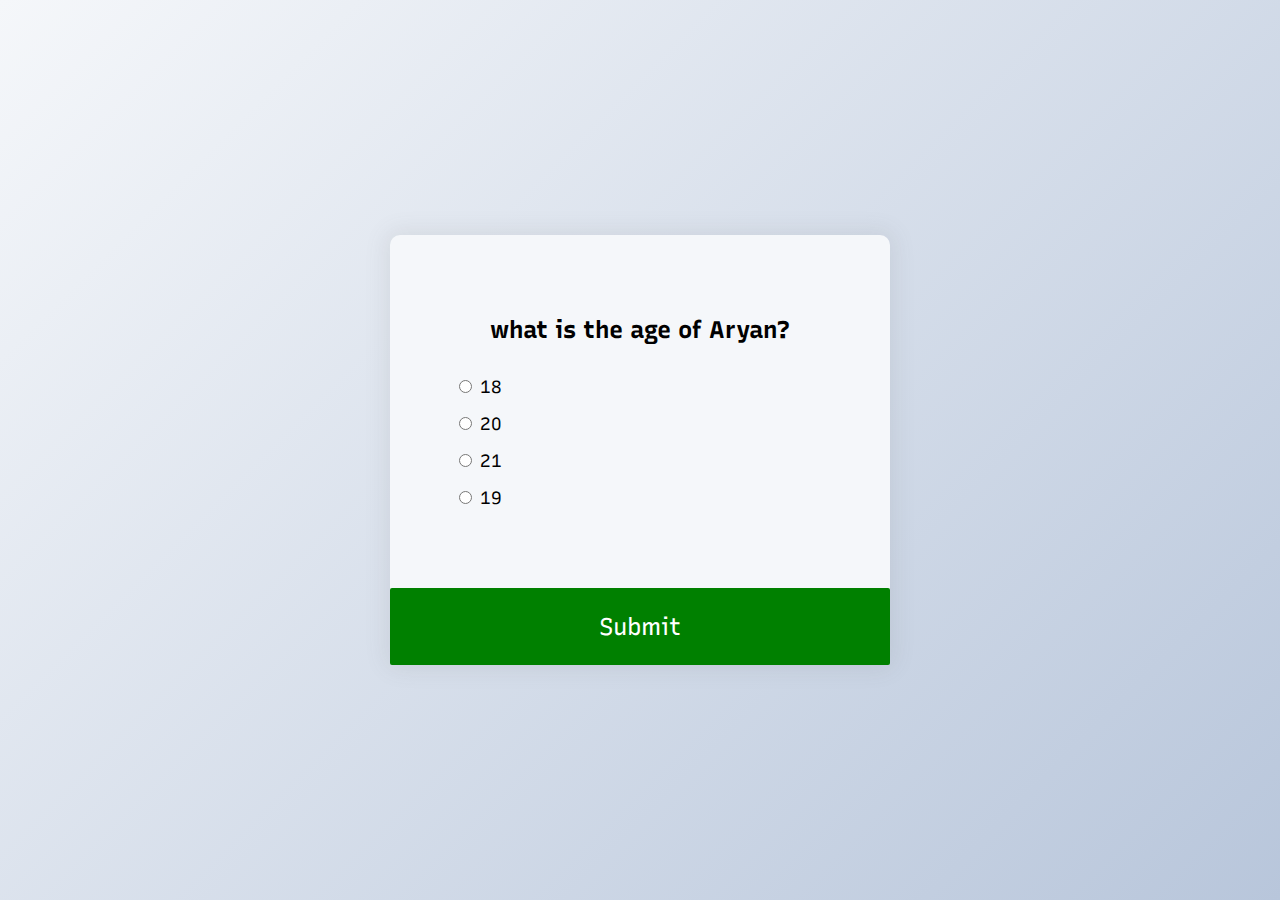
==== quizApp/index.html @ 5f84ba9b "Add files via upload" ====
<!DOCTYPE html>
<html lang="en">
<head>
    <meta charset="UTF-8">
    <meta http-equiv="X-UA-Compatible" content="IE=edge">
    <meta name="viewport" content="width=\, initial-scale=1.0">
    <title>Quiz App</title>
    <link rel="stylesheet" href="style.css">
    <link rel="stylesheet" href="style.css">
</head>
<body>
         <div class="quiz-container" id="quiz">
            <div class="quiz-header">
            <h2 id="question">Question text</h2>
            <ol>
            <li>
                <input type="radio" id="a" name="answer" class="answer" />
                <label  id="a_text" for="a" >Question</label>
            </li>
            <li>
                <input type="radio" id="b" name="answer" class="answer" />
                <label  id="b_text" for="b" >Question</label>
            </li>
            <li>
                <input type="radio" id="c" name="answer" class="answer" />
                <label  id="c_text" for="c" >Question</label>
            </li>
            <li>
                <input type="radio" id="d" name="answer" class="answer" />
                <label  id="d_text" for="d" >Question</label>
            </li>
            </ol>
            </div>
            <button id="submit">Submit</button>
         </div>    
</body>
<script src="script.js"></script>
</html>
---- quizApp/style.css ----
@import url('https://fonts.googleapis.com/css2?family=Recursive&display=swap');

*{
    box-sizing: border-box;
}

body{
    
    background-color: #b8c6db;
    background-image:  linear-gradient(315deg,#b8c6db 0%, #f5f7fa 100%);
    font-family: 'Recursive',sans-serif ;
    display:flex;
    flex-direction: row;
    justify-content: center;
    align-items: center;
    margin:0;
    min-height: 100vh;
}

.quiz-container{
    background-color: #f5f7fa;
    border-radius: 10px;
    box-shadow: 0 0 21px 5px rgba(100, 100, 100, 0.1);
    width: 500px;
}

.quiz-header{
    padding: 4rem;
}

ol{
    list-style-type:none;
    padding: 0;
}

ol li{

    font-size:1.1rem;
    margin: 1rem 0;
}

ol li label{
    cursor:pointer;
}

h2{

    padding: 1rem;
    text-align:center;
    margin:0px;
}

button{

    border-radius: 2px;
    background-color:  green;
    border: none;
    color: white;
    cursor: pointer;
    display: block;
    font-family: inherit;
    width: 100%;
    padding:1.5rem;
    font-size: 1.5rem
}
---- quizApp/style.css ----
@import url('https://fonts.googleapis.com/css2?family=Recursive&display=swap');

*{
    box-sizing: border-box;
}

body{
    
    background-color: #b8c6db;
    background-image:  linear-gradient(315deg,#b8c6db 0%, #f5f7fa 100%);
    font-family: 'Recursive',sans-serif ;
    display:flex;
    flex-direction: row;
    justify-content: center;
    align-items: center;
    margin:0;
    min-height: 100vh;
}

.quiz-container{
    background-color: #f5f7fa;
    border-radius: 10px;
    box-shadow: 0 0 21px 5px rgba(100, 100, 100, 0.1);
    width: 500px;
}

.quiz-header{
    padding: 4rem;
}

ol{
    list-style-type:none;
    padding: 0;
}

ol li{

    font-size:1.1rem;
    margin: 1rem 0;
}

ol li label{
    cursor:pointer;
}

h2{

    padding: 1rem;
    text-align:center;
    margin:0px;
}

button{

    border-radius: 2px;
    background-color:  green;
    border: none;
    color: white;
    cursor: pointer;
    display: block;
    font-family: inherit;
    width: 100%;
    padding:1.5rem;
    font-size: 1.5rem
}
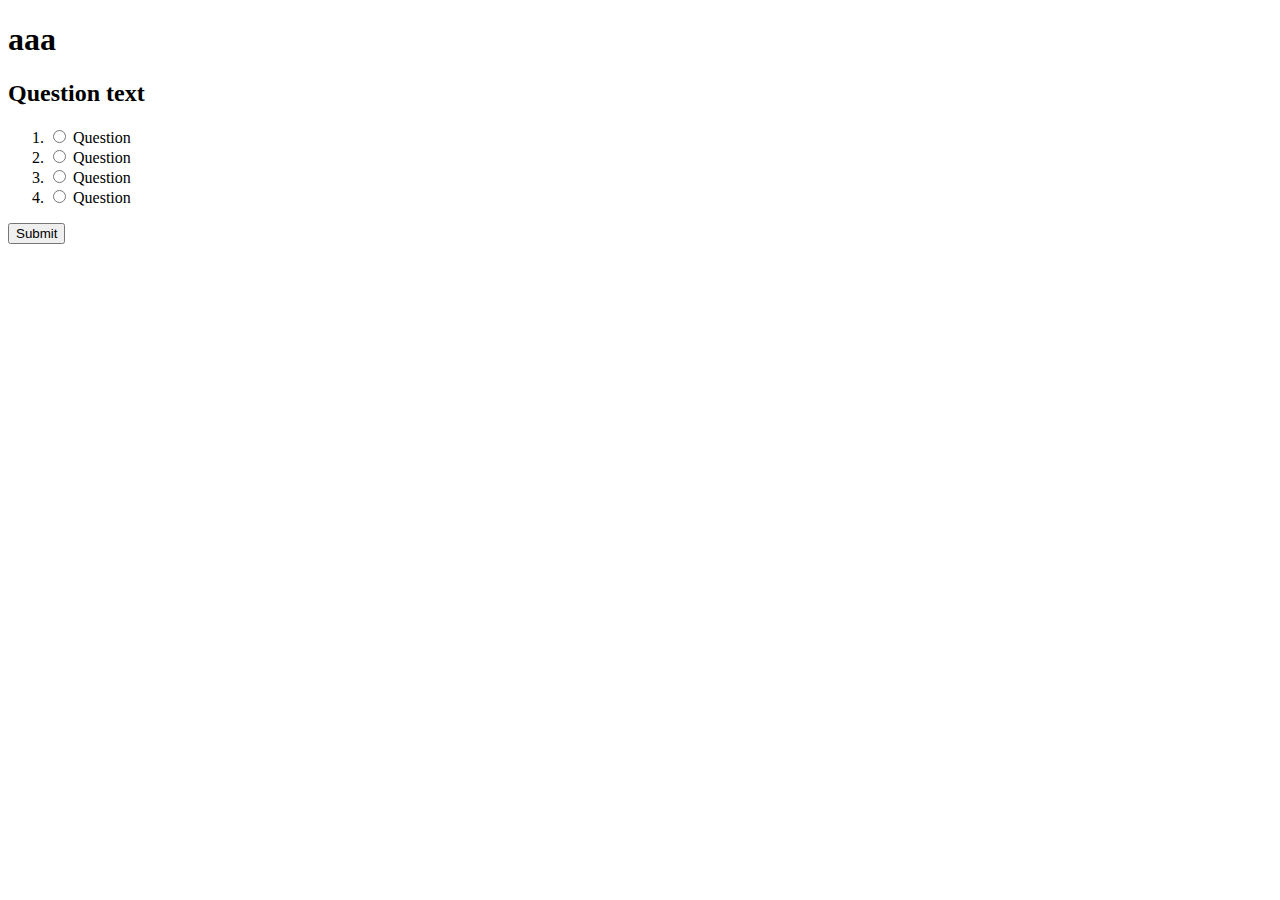
==== commit cdcf8eb7: "Create index.html" ====
--- a/quizApp/index.html
+++ b/quizApp/index.html
@@ -1,38 +1,39 @@
-<!DOCTYPE html>
-<html lang="en">
-<head>
-    <meta charset="UTF-8">
-    <meta http-equiv="X-UA-Compatible" content="IE=edge">
-    <meta name="viewport" content="width=\, initial-scale=1.0">
-    <title>Quiz App</title>
-    <link rel="stylesheet" href="style.css">
-    <link rel="stylesheet" href="style.css">
-</head>
-<body>
-         <div class="quiz-container" id="quiz">
-            <div class="quiz-header">
-            <h2 id="question">Question text</h2>
-            <ol>
-            <li>
-                <input type="radio" id="a" name="answer" class="answer" />
-                <label  id="a_text" for="a" >Question</label>
-            </li>
-            <li>
-                <input type="radio" id="b" name="answer" class="answer" />
-                <label  id="b_text" for="b" >Question</label>
-            </li>
-            <li>
-                <input type="radio" id="c" name="answer" class="answer" />
-                <label  id="c_text" for="c" >Question</label>
-            </li>
-            <li>
-                <input type="radio" id="d" name="answer" class="answer" />
-                <label  id="d_text" for="d" >Question</label>
-            </li>
-            </ol>
-            </div>
-            <button id="submit">Submit</button>
-         </div>    
-</body>
-<script src="script.js"></script>
-</html>+<!DOCTYPE html>
+<html lang="en">
+<head>
+    <meta charset="UTF-8">
+    <meta http-equiv="X-UA-Compatible" content="IE=edge">
+    <meta name="viewport" content="width=\, initial-scale=1.0">
+    <title>Quiz App</title>
+    <link rel="stylesheet" href="quizApp/style.css">
+    <link rel="stylesheet" href="quizApp/style.css">
+</head>
+<body>
+    <h1>aaa</h1>
+         <div class="quiz-container" id="quiz">
+            <div class="quiz-header">
+            <h2 id="question">Question text</h2>
+            <ol>
+            <li>
+                <input type="radio" id="a" name="answer" class="answer" />
+                <label  id="a_text" for="a" >Question</label>
+            </li>
+            <li>
+                <input type="radio" id="b" name="answer" class="answer" />
+                <label  id="b_text" for="b" >Question</label>
+            </li>
+            <li>
+                <input type="radio" id="c" name="answer" class="answer" />
+                <label  id="c_text" for="c" >Question</label>
+            </li>
+            <li>
+                <input type="radio" id="d" name="answer" class="answer" />
+                <label  id="d_text" for="d" >Question</label>
+            </li>
+            </ol>
+            </div>
+            <button id="submit">Submit</button>
+         </div>    
+</body>
+<script src="quizApp/script.js"></script>
+</html>
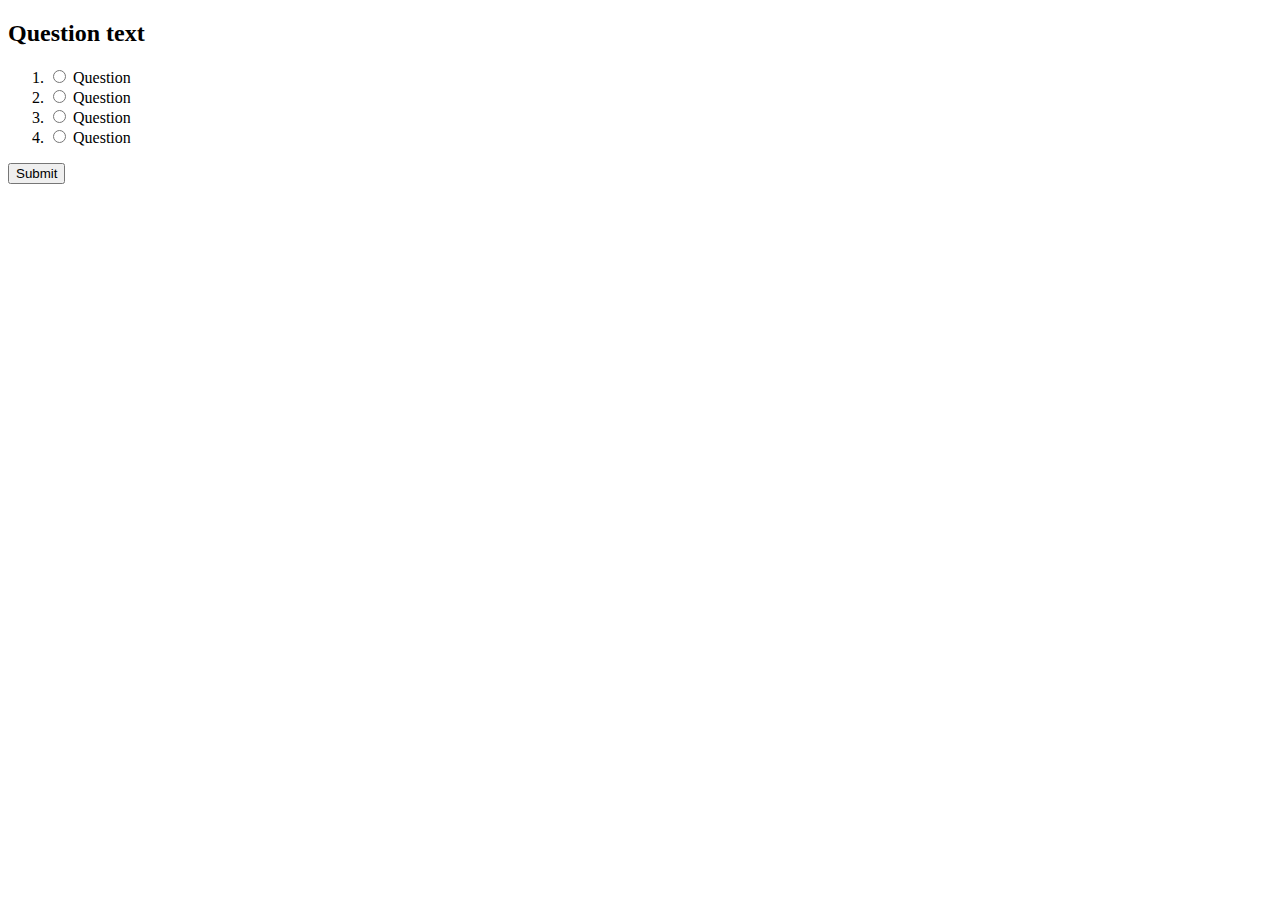
==== commit 5eac8f47: "Update index.html" ====
--- a/quizApp/index.html
+++ b/quizApp/index.html
@@ -9,7 +9,6 @@
     <link rel="stylesheet" href="quizApp/style.css">
 </head>
 <body>
-    <h1>aaa</h1>
          <div class="quiz-container" id="quiz">
             <div class="quiz-header">
             <h2 id="question">Question text</h2>
